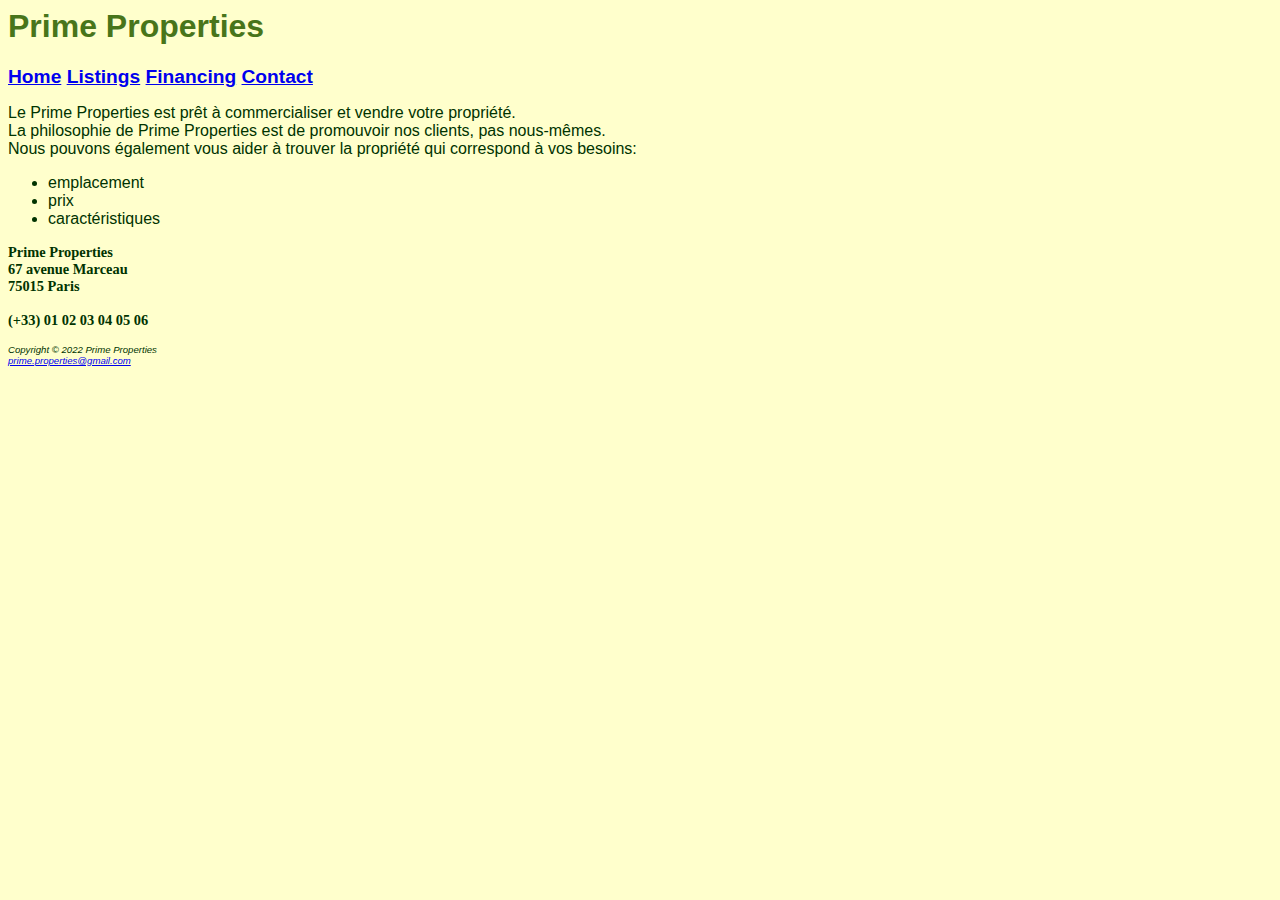
==== TP2/index.html @ 5ce15230 "TP1 TD2 TP2" ====
<head>
    <title>Prime Properties</title>
    <meta charset="utf-8"/>
    <link href="prime.css" rel="stylesheet" type="text/css" />
    </head>
    <body>
    <h1 class="logo">Prime Properties</h1>
    <div id="nav">
    <a href="index.html">Home</a>
    <a href="Listings.html">Listings</a>
    <a href="financing.html">Financing</a>
    <a href="contact.html">Contact</a>
    </div>
    <p>Le Prime Properties est prêt à commercialiser et vendre votre propriété. <br>
    La philosophie de Prime Properties est de promouvoir nos clients, pas nous-mêmes. <br>
    Nous pouvons également vous aider à trouver la propriété qui correspond à vos besoins: </p>
    <ul>
    <li>emplacement</li>
    <li>prix</li>
    <li>caractéristiques</li>
    </ul>
    <p class="contact">Prime Properties <br>
    67 avenue Marceau<br>
    75015 Paris<br> <br>
    (+33) 01 02 03 04 05 06
    </p>
    <div id="footer">Copyright &copy; 2022 Prime Properties<br>
    <a href="mailto:prime.properties@gmail.com">prime.properties@gmail.com</a>
    </div>
    </body>
    </html>
---- TP2/prime.css ----
body { background-color: #ffffcc;
    color: #003300;
    font-family: Arial, Helvetica, sans-serif;
    }
    h2 { background-color:#ffffcc;
    color:#003366;
    }
    h3{ background-color:#ffffcc;
    color:#006600;
    }
    dd { font-style:italic;
    font-size:.90em;
    line-height:200%;
    }
    .logo { background-color:#ffffcc;
    color:#48751A;
    }
    .contact { font-family: "Times New Roman", serif;
    font-size: .90em;
    font-weight:bold;
    }
    #nav { font-weight:bold;
    font-size: 1.2em;
    }
    #footer { font-size: .60em;
    font-style: italic;
    }
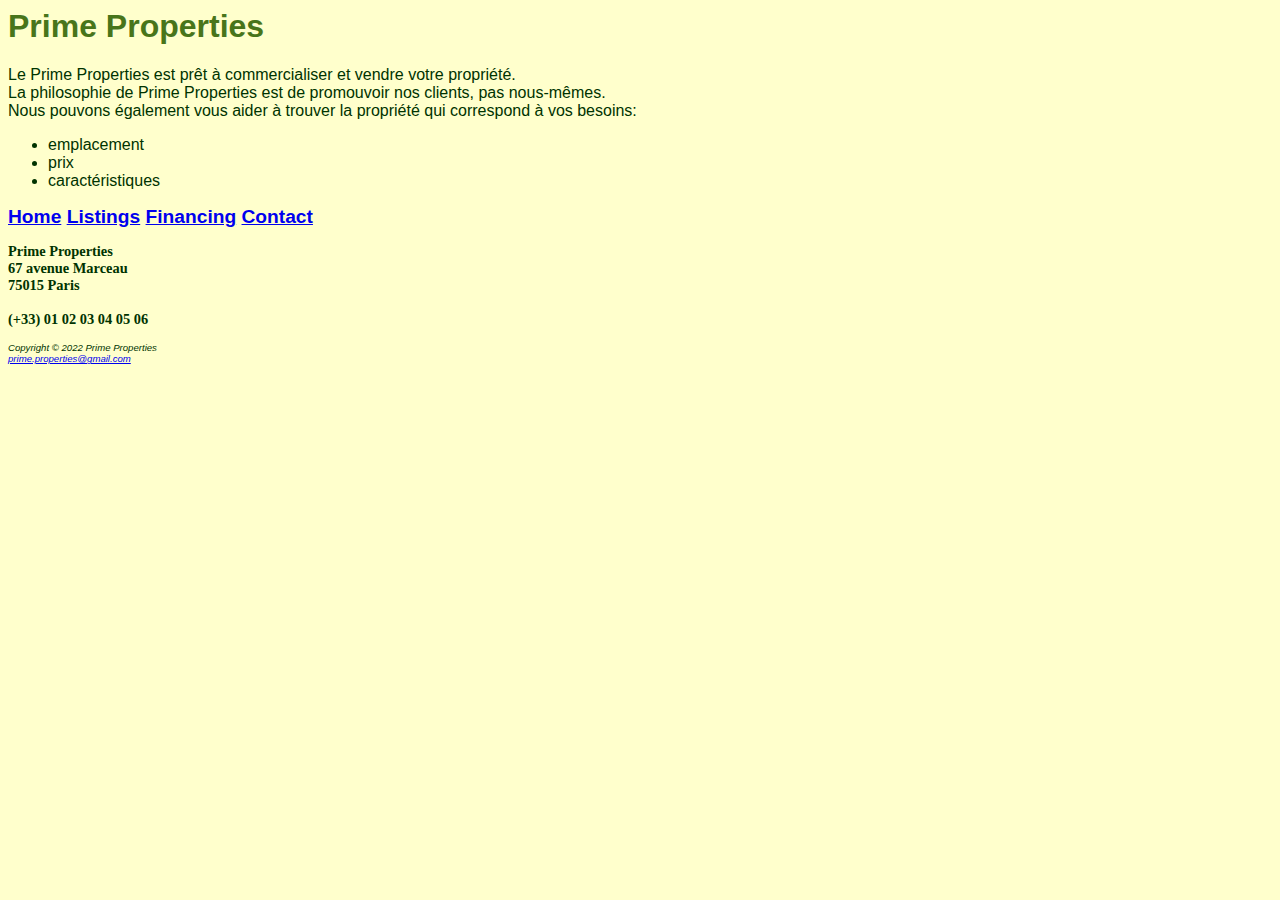
==== commit f9e0e077: "ce" ====
--- a/TP2/index.html
+++ b/TP2/index.html
@@ -5,12 +5,7 @@
     </head>
     <body>
     <h1 class="logo">Prime Properties</h1>
-    <div id="nav">
-    <a href="index.html">Home</a>
-    <a href="Listings.html">Listings</a>
-    <a href="financing.html">Financing</a>
-    <a href="contact.html">Contact</a>
-    </div>
+   
     <p>Le Prime Properties est prêt à commercialiser et vendre votre propriété. <br>
     La philosophie de Prime Properties est de promouvoir nos clients, pas nous-mêmes. <br>
     Nous pouvons également vous aider à trouver la propriété qui correspond à vos besoins: </p>
@@ -19,11 +14,18 @@
     <li>prix</li>
     <li>caractéristiques</li>
     </ul>
+    <div id="nav">
+        <a href="index.html">Home</a>
+        <a href="Listings.html">Listings</a>
+        <a href="financing.html">Financing</a>
+        <a href="contact.html">Contact</a>
+        </div>
     <p class="contact">Prime Properties <br>
     67 avenue Marceau<br>
     75015 Paris<br> <br>
     (+33) 01 02 03 04 05 06
     </p>
+    
     <div id="footer">Copyright &copy; 2022 Prime Properties<br>
     <a href="mailto:prime.properties@gmail.com">prime.properties@gmail.com</a>
     </div>
